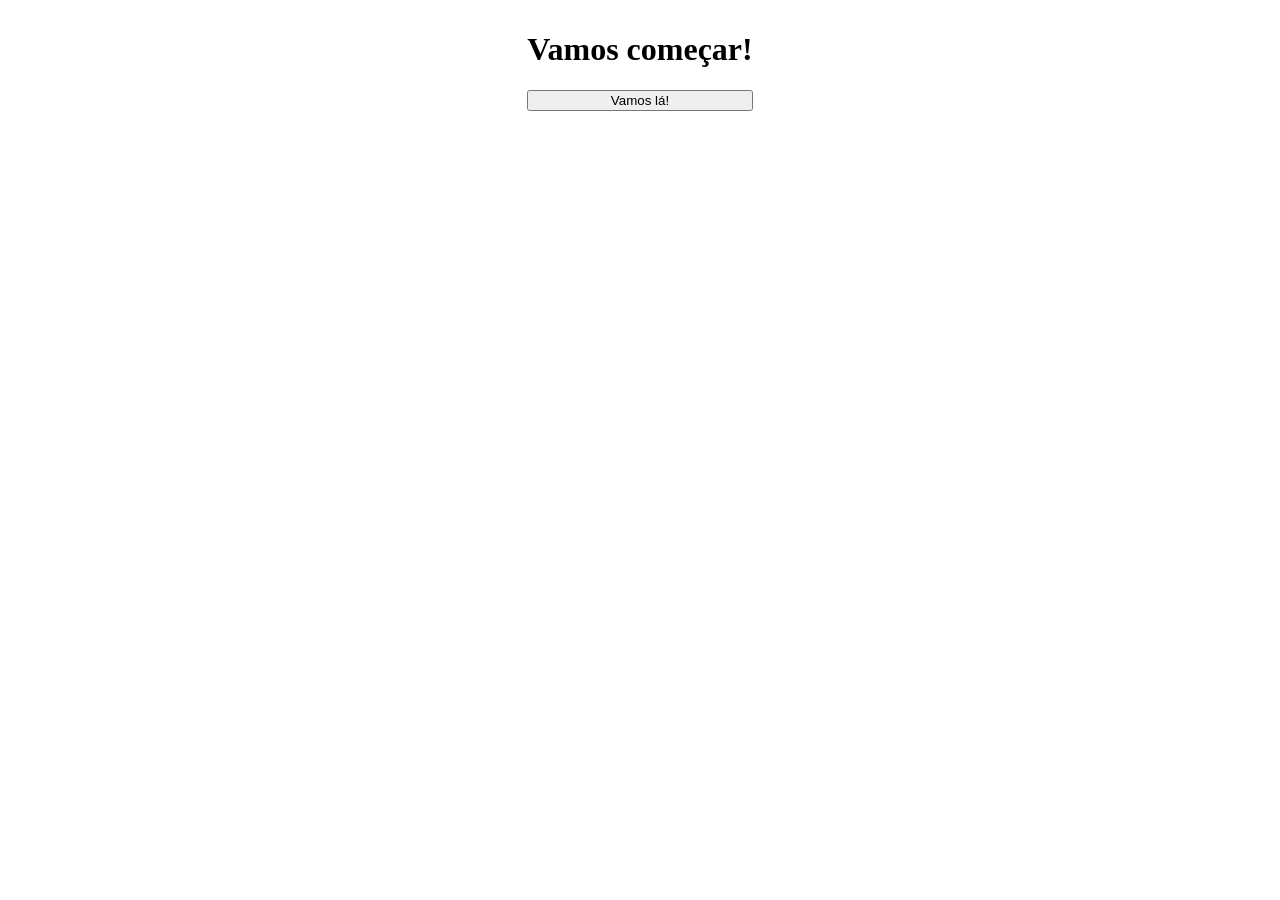
==== QuizSite/index.html @ e475f794 "First" ====
<!DOCTYPE html>
<html lang="pt-br" dir="ltr">
  <head>
    <meta charset="utf-8">
    <link rel="stylesheet" href="style.css">
    <title>QuizManiaGozo</title>
  </head>
  <body>
    <div class="janela" >
      <h1 id="q">Pergunta</h1>
      <div class="perguntas">
          <input type="radio" name="resposta" value="a" id="a"> <label for="a" id="l_a">Questão A</label>
          <input type="radio" name="resposta" value="b" id="b"> <label for="b" id="l_b">Questão B</label>
          <button type="button" name="button" id="submit">Submit</button>
    </div>
  </body>
  <script src="script.js" charset="utf-8"></script>
</html>
---- QuizSite/style.css ----
body{
  margin: 10px 0px;
  padding: 0px;
  display: flex;
  justify-content: center;
}

.perguntas{
  margin: 0px;
  padding: 0px;
  display: flex;
  flex-direction: column;

}
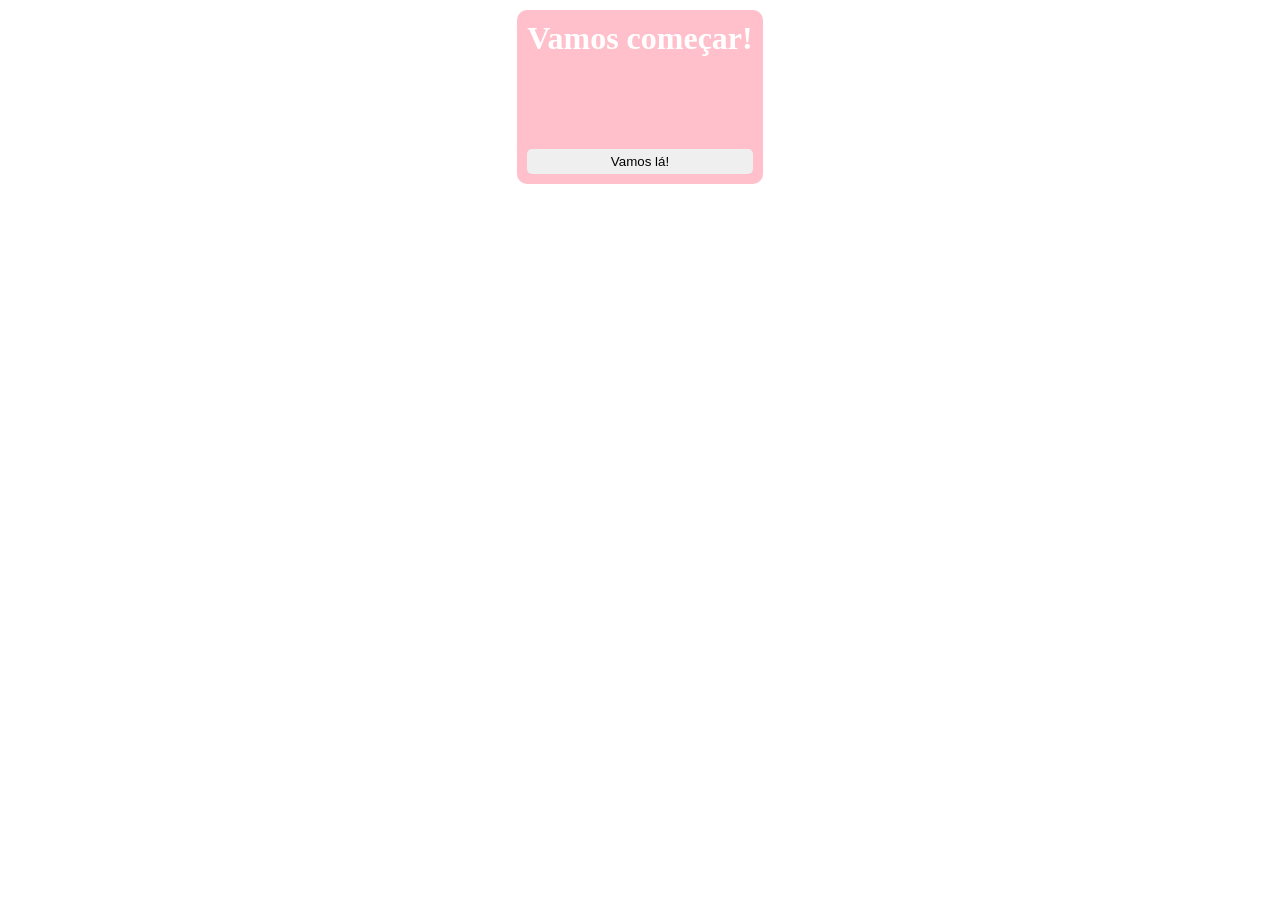
==== commit cb120c37: "2.0" ====
--- a/QuizSite/index.html
+++ b/QuizSite/index.html
@@ -9,8 +9,14 @@
     <div class="janela" >
       <h1 id="q">Pergunta</h1>
       <div class="perguntas">
-          <input type="radio" name="resposta" value="a" id="a"> <label for="a" id="l_a">Questão A</label>
-          <input type="radio" name="resposta" value="b" id="b"> <label for="b" id="l_b">Questão B</label>
+        <ul>
+
+        </ul>
+          <li><input type="radio" name="resposta" value="a" id="a"> <label for="a" id="l_a">Questão A</label></li>
+          <li><input type="radio" name="resposta" value="b" id="b"> <label for="b" id="l_b">Questão B</label></li>
+          <li><input type="radio" name="resposta" value="c" id="c"> <label for="c" id="l_c">Questão C</label></li>
+          <li><input type="radio" name="resposta" value="d" id="d"> <label for="d" id="l_d">Questão D</label></li>
+        </ul>
           <button type="button" name="button" id="submit">Submit</button>
     </div>
   </body>
--- a/QuizSite/style.css
+++ b/QuizSite/style.css
@@ -3,6 +3,28 @@
   padding: 0px;
   display: flex;
   justify-content: center;
+}
+h1{
+  margin: 10px;
+  color: white;
+}
+li{
+  list-style: none;
+  display: flex;
+  color: white;
+  padding: 5px;
+}
+button{
+  margin: 10px;
+  border-radius: 5px;
+  border-style: none;
+  padding: 5px;
+}
+
+
+.janela{
+background-color: pink;
+border-radius: 10px;
 }
 
 .perguntas{
@@ -10,5 +32,4 @@
   padding: 0px;
   display: flex;
   flex-direction: column;
-
 }
